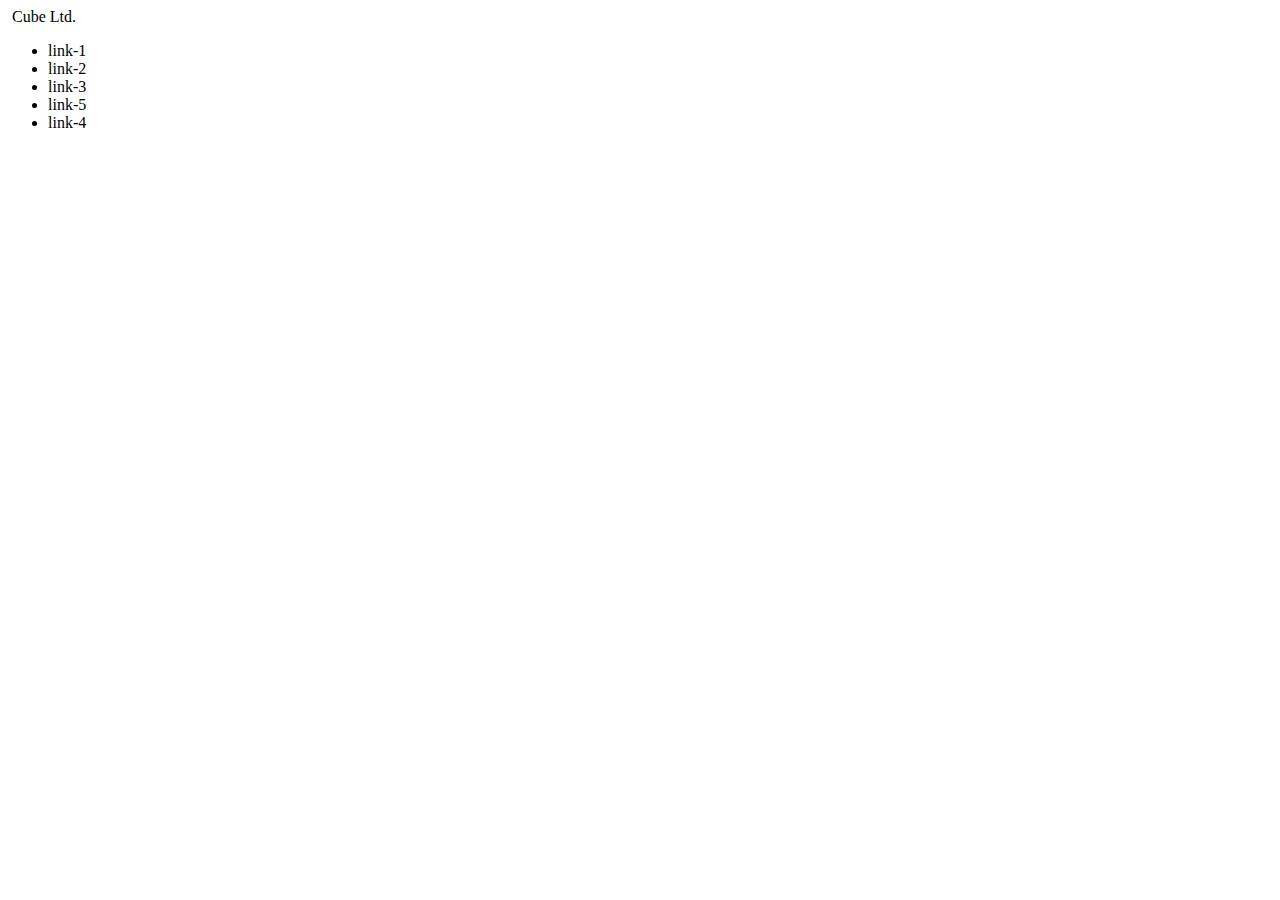
==== index.html @ e59a0a53 "initial commit" ====
<!DOCTYPE html>
<html lang="en">

<head>
    <meta charset="UTF-8">
    <meta name="viewport" content="width=device-width, initial-scale=1.0">
    <meta http-equiv="X-UA-Compatible" content="ie=edge">
    <title>Document</title>
</head>

<body>
    <!-- nav>(div>img+span{Cube Ltd.})+ul>li*5>a+{link-$} -->
    <nav class="menu">
        <div class="menu__logo">
            <img class="menu__logo-image" src="" alt="">
            <span class="menu__logo-span">Cube Ltd.</span>
        </div>
        <ul class="menu__item-list">
            <li class="menu__item"><a class="menu__link" href=""><img src="" alt="" class="menu__icon"></a>link-1</li>
            <li class="menu__item"><a class="menu__link" href=""><img src="" alt="" class="menu__icon"></a>link-2</li>
            <li class="menu__item"><a class="menu__link" href=""><img src="" alt="" class="menu__icon"></a>link-3</li>
            <li class="menu__item"><a class="menu__link" href=""><img src="" alt="" class="menu__icon"></a>link-5</li>
            <li class="menu__item"><a class="menu__link" href=""><img src="" alt="" class="menu__icon"></a>link-4</li>
        </ul>
    </nav>
</body>

</html>
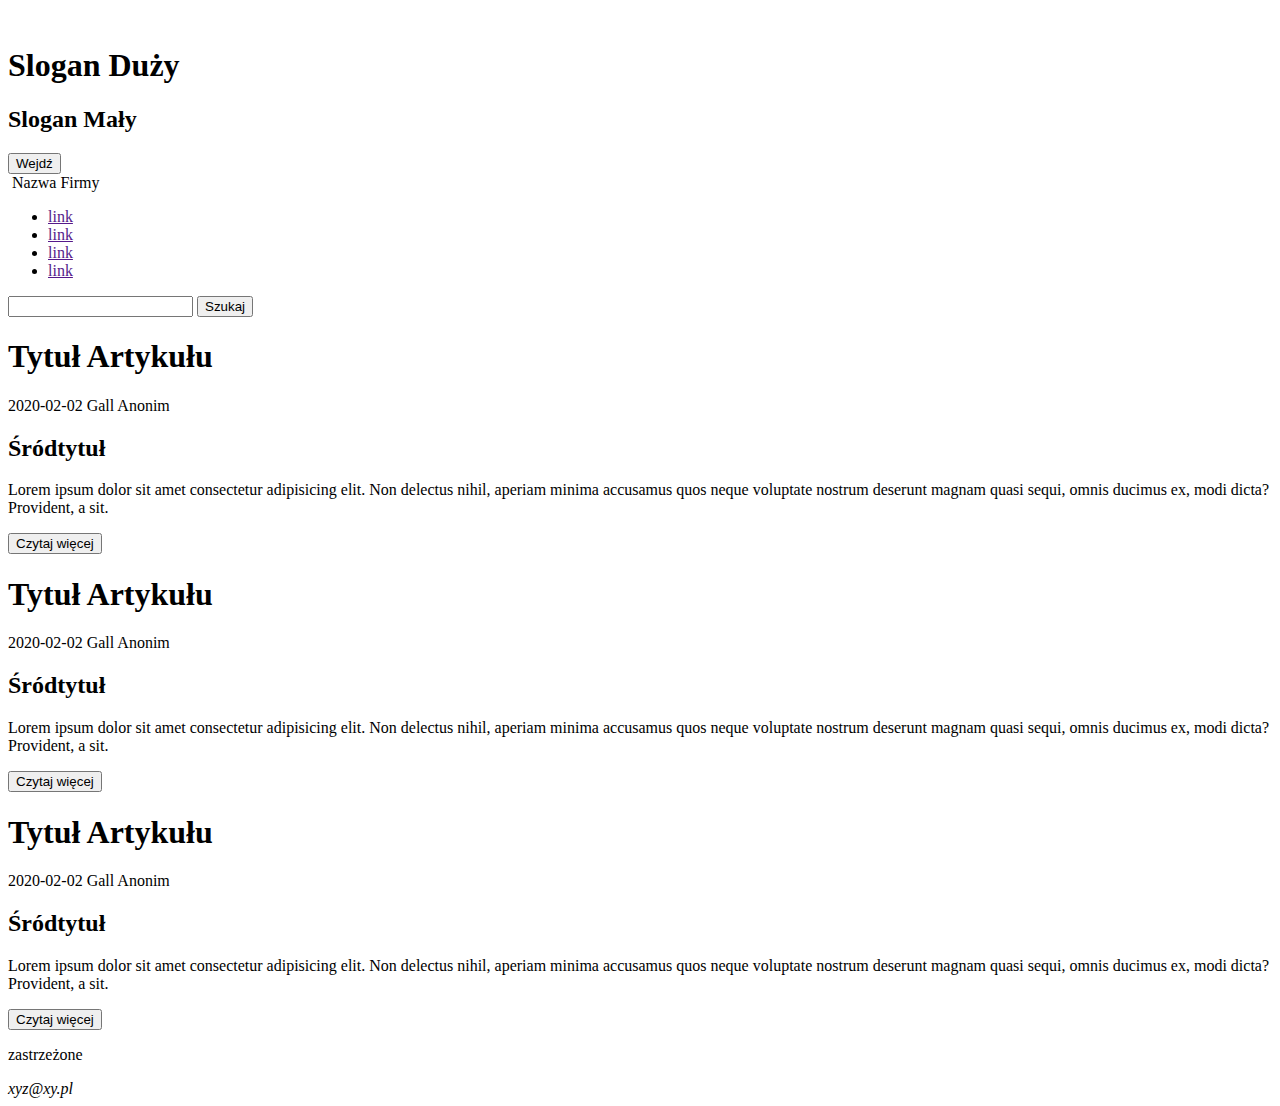
==== commit 3366a9cd: "BEM - basic skeleton" ====
--- a/index.html
+++ b/index.html
@@ -5,26 +5,76 @@
     <meta charset="UTF-8">
     <meta name="viewport" content="width=device-width, initial-scale=1.0">
     <meta http-equiv="X-UA-Compatible" content="ie=edge">
+    <link rel="stylesheet" href="style.css">
     <title>Document</title>
 </head>
 
-<body>
-    <!-- nav>(div>img+span{Cube Ltd.})+ul>li*5>a+{link-$} -->
-    <nav class="menu">
-        <div class="menu__logo">
-            <img class="menu__logo-image" src="" alt="">
-            <span class="menu__logo-span">Cube Ltd.</span>
+<body class="page">
+    <header class="banner page__header">
+        <img src="" alt="" class="banner__image">
+        <h1 class="banner__title banner__title--large">Slogan Duży</h1>
+        <h2 class="banner__title banner__title--medium">Slogan Mały</h2>
+        <button class="button banner__btn button--large">Wejdź</button>
+    </header>
+    <nav class="menu page__nav">
+        <div class="logo menu__logo">
+            <img src="https://lh3.googleusercontent.com/proxy/IumxutE9Y3STz4jmmShye1kfExNB1YXUSHcwXZHE3YaUafG4zdEuR_KBzuSn3JH9PG4WX3o9iSgH58aSjTCFDSYPcmqXb1Qg8fs4O9Dr2LTsu-NUw3bAMg"
+                alt="" class="logo__image">
+            <span class="logo__name">Nazwa Firmy</span>
         </div>
-        <ul class="menu__item-list">
-            <li class="menu__item"><a class="menu__link" href=""><img src="" alt="" class="menu__icon"></a>link-1</li>
-            <li class="menu__item"><a class="menu__link" href=""><img src="" alt="" class="menu__icon"></a>link-2</li>
-            <li class="menu__item"><a class="menu__link" href=""><img src="" alt="" class="menu__icon"></a>link-3</li>
-            <li class="menu__item"><a class="menu__link" href=""><img src="" alt="" class="menu__icon"></a>link-5</li>
-            <li class="menu__item"><a class="menu__link" href=""><img src="" alt="" class="menu__icon"></a>link-4</li>
+        <ul class="menu__list">
+            <li class="menu_item menu__item--is-open"><a href="" class="menu__link">link</a></li>
+            <li class="menu_item menu__item--is-open"><a href="" class="menu__link">link</a></li>
+            <li class="menu_item menu__item--is-open"><a href="" class="menu__link">link</a></li>
+            <li class="menu_item menu__item--is-open"><a href="" class="menu__link">link</a></li>
         </ul>
     </nav>
+    <section class="articles page__articles">
+        <form class="search" action="/">
+            <input class="search__input" type="text">
+            <button class="button search__btn button--italic" type="submit">Szukaj</button>
+        </form>
+        <article class="article">
+            <h1 class="article__title">Tytuł Artykułu</h1>
+            <div class="article_info">
+                <span class="article_publication-date">2020-02-02</span>
+                <span class="article_author">Gall Anonim</span>
+                <h2 class="article__subtitle">Śródtytuł</h2>
+                <p class="article__text">Lorem ipsum dolor sit amet consectetur adipisicing elit. Non delectus nihil,
+                    aperiam minima accusamus quos neque voluptate nostrum deserunt magnam quasi sequi, omnis ducimus ex,
+                    modi dicta? Provident, a sit.</p>
+                <button class="button article__btn">Czytaj więcej</button>
+            </div>
+        </article>
+        <article class="article">
+            <h1 class="article__title">Tytuł Artykułu</h1>
+            <div class="article_info">
+                <span class="article_publication-date">2020-02-02</span>
+                <span class="article_author">Gall Anonim</span>
+                <h2 class="article__subtitle">Śródtytuł</h2>
+                <p class="article__text">Lorem ipsum dolor sit amet consectetur adipisicing elit. Non delectus nihil,
+                    aperiam minima accusamus quos neque voluptate nostrum deserunt magnam quasi sequi, omnis ducimus ex,
+                    modi dicta? Provident, a sit.</p>
+                <button class="button article__btn">Czytaj więcej</button>
+            </div>
+        </article>
+        <article class="article">
+            <h1 class="article__title">Tytuł Artykułu</h1>
+            <div class="article_info">
+                <span class="article_publication-date">2020-02-02</span>
+                <span class="article_author">Gall Anonim</span>
+                <h2 class="article__subtitle">Śródtytuł</h2>
+                <p class="article__text">Lorem ipsum dolor sit amet consectetur adipisicing elit. Non delectus nihil,
+                    aperiam minima accusamus quos neque voluptate nostrum deserunt magnam quasi sequi, omnis ducimus ex,
+                    modi dicta? Provident, a sit.</p>
+                <button class="button article__btn">Czytaj więcej</button>
+            </div>
+        </article>
+    </section>
+    <footer class="footer page__footer">
+        <p class="footer__copyright">zastrzeżone</p>
+        <address class="footer__address">xyz@xy.pl</address>
+    </footer>
 </body>
 
-</html>
-
-
+</html>